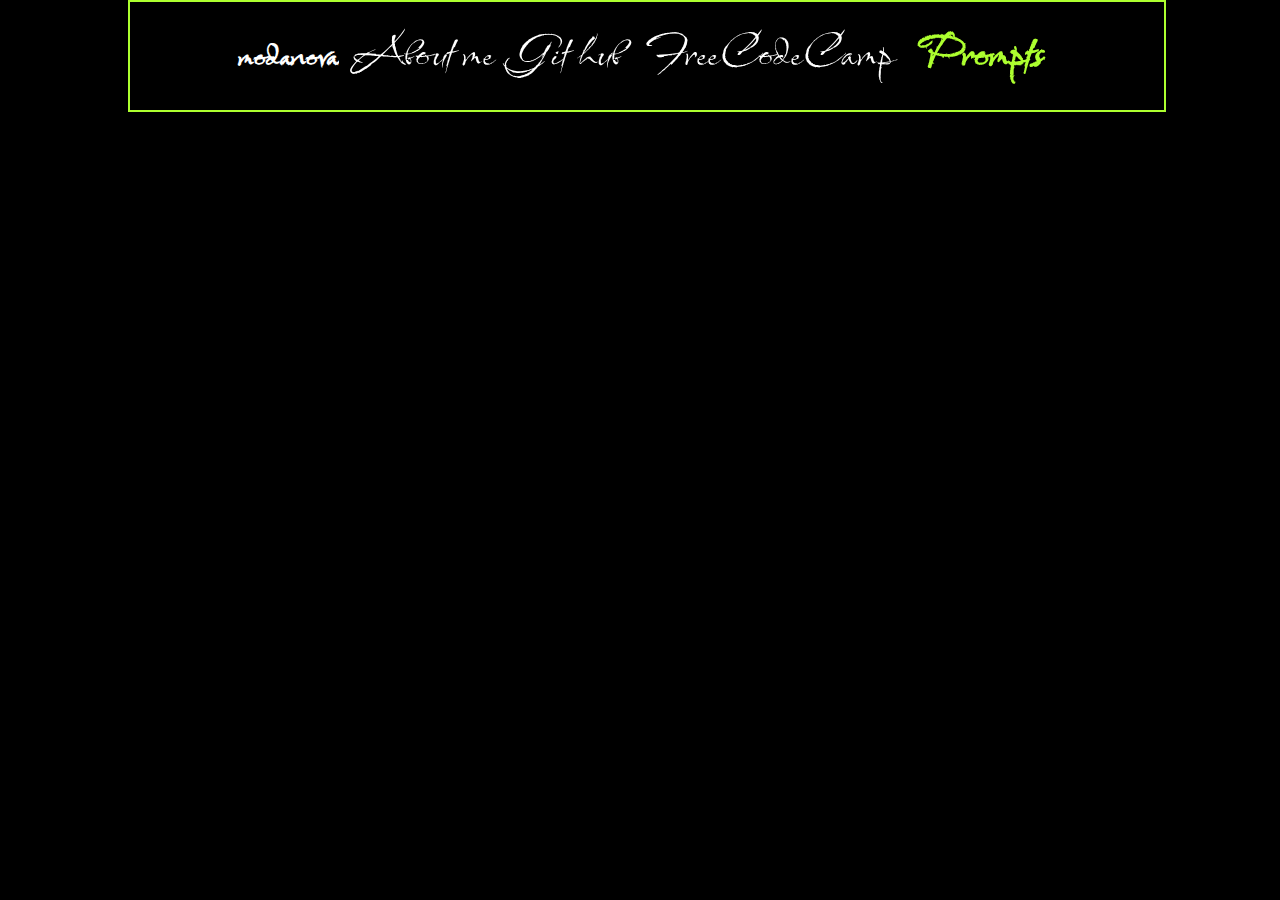
==== index.html @ efb99473 "styling nav-bar" ====
<!DOCTYPE html>
<html>
  <head>
    <meta charset="UTF-8">
    <title>My application page</title>
    <script src="script.js"></script>
    <link rel="stylesheet" type="text/css" href="styles.css">
    <link rel="preconnect" href="https://fonts.googleapis.com">
    <link rel="preconnect" href="https://fonts.gstatic.com" crossorigin>
    <link href="https://fonts.googleapis.com/css2?family=Babylonica&family=IBM+Plex+Serif:wght@100&display=swap" rel="stylesheet">
  </head> 
  <header>
    <div id="nav-bar">
      <h1>modanova</h1>
      <div><a class='nav-link' onclick="document.getElementById('about-me').style.display='block'">About me</a></div>
        <div><a class='nav-link' href="https://github.com/modanova">Git hub</a></div>
        <div><a class='nav-link' href="https://www.freecodecamp.org/fccc4a08b08-2a71-473b-a264-a4fee7370f13">FreeCodeCamp</a></div>
      <div class="dropdown">
        <button class='nav-link' class="dropbtn">Prompts</button>
        <div class="dropdown-content">
          <a href="https://modanova.github.io/tribute-page/">Tribute page</a>
          <a href="replit.html">Functions</a>
          <a href="https://modanova.github.io/first/">Array Methods</a>
          <a href="#">Flexbox</a>
          <a href="#">Objects</a>
          <a href="#string" onclick="document.getElementById('project1').style.display='block'">DOM: Username</a>
          <a href="#project2" onclick="document.getElementById('project2').style.display='block'">Feature: Bulls&Cows game</a>
        </div>
      </div>
      </div>
    </div>
  </header>
  <body>
    <section id="about-me">
    <h4 class="title">A little bit about me...</h4>
    <div class="description">
      <p>Working as a teacher for a few years has been a dream come true. But I would love to explore another passion of mine: <strong>DESIGN</strong>!</p>
      <p>In the past, I taught myself to use Photoshop and Gimp for image manipulation. I have studied some front-end and love to make things in general.  
        Problem solving is a great passion and I view webdesign as a combination of a few passions of mine.</p>
    </div>
  </section>
    <div id="projects">
      <div id="project1">
        <div id="enter-username-title"><p>Hello, <name id="user">User</name>!</p></div>
        <div id="enter-username">
          <div class="usinput-container">
            <ul>Please enter your username containing at least</ul><br>
            <div class="rules">
              <li>one lowercase letter</li>
              <li>one uppercase letter</li>
              <li>two numbers</li>
            </div>
            <form>
            <label for='string'>Username</label>
            <input id='string' name='string' onkeyup="getInput()"></input>
            <button class='gameButton' for='string' type='button' onclick="checkUsername()" >Submit</button>
          </form>
          </div>
          <div class="password-indicator">
            <div id="bar1" onclick="colorScheme()"></div>
            <div id="bar2" onclick="colorScheme()"> </div>
            <div id="bar3" onclick="colorScheme()"> </div>
          </div>
        </div>
        <button class='gameButton' for='reset' type='button' id="reset-username" onclick="resetUsername()">Reset Username</button>
      </div>
      <section id="project2">
        <div id="cb-game">
          <div>
            <h2>Bulls and Cows</h2>
            <button class='gameButton' type='button' id="playGame" onclick="generateNumber()">Start Game</button>
          </div>
          <div id="number-input">
            <input id="digit1" name='digit' type="number" min="0" max="9" oninput="nextInput(this)">
            <input id="digit2" name='digit' type="number" min="0" max="9" onkeyup="nextInput(this)">
            <input id="digit3" name='digit' type="number" min="0" max="9" onkeyup="nextInput(this)">
            <input id="digit4" name='digit' type="number" min="0" max="9" onkeyup="nextInput(this)">
            <button class='gameButton' for='digit' type='button' onclick="startGame()">Go</button>
          </div>
          <div id="attempts">
            <div class="turn" id="turn1">
              <div class="box"><p>1</p><p>/10:</p></div>
              <div class="box"><p id="your-nr1">0000</p></div>
              <div class="box1"><p><img src="pic/cow.png" alt="cow"  width="30" height="30" class="cows">:</p><p id="cow1">0</p></div>
              <div class="box1"><p><img src="pic/bull.png" alt="bull"  width="30" height="30" class="bulls">:</p><p id="bull1">0</p></div>
            </div>
            <div class="turn" id="turn2">
              <div class="box"><p>2</p><p>/10:</p></div>
              <div class="box"><p id="your-nr2" >0000</p></div>
              <div class="box1"><p><img src="pic/cow.png" alt="cow"  width="30" height="30" class="cows">:</p><p id="cow2">0</p></div>
              <div class="box1"><p><img src="pic/bull.png" alt="bull"  width="30" height="30" class="bulls">:</p><p id="bull2">0</p></div>
            </div>
            <div class="turn" id="turn3">
              <div class="box"><p>3</p><p>/10:</p></div>
              <div class="box"><p id="your-nr3">0000</p></div>
              <div class="box1"><p><img src="pic/cow.png" alt="cow"  width="30" height="30" class="cows">:</p><p id="cow3">0</p></div>
              <div class="box1"><p><img src="pic/bull.png" alt="bull"  width="30" height="30" class="bulls">:</p><p id="bull3">0</p></div>
            </div>
            <div class="turn" id="turn4">
              <div class="box"><p>4</p><p>/10:</p></div>
              <div class="box"><p id="your-nr4">0000</p></div>
              <div class="box1"><p><img src="pic/cow.png" alt="cow"  width="30" height="30" class="cows">:</p><p id="cow4">0</p></div>
              <div class="box1"><p><img src="pic/bull.png" alt="bull"  width="30" height="30" class="bulls">:</p><p id="bull4">0</p></div>
            </div>
            <div class="turn" id="turn5">
              <div class="box"><p>5</p><p>/10:</p></div>
              <div class="box"><p id="your-nr5">0000</p></div>
              <div class="box1"><p><img src="pic/cow.png" alt="cow"  width="30" height="30" class="cows">:</p><p id="cow5">0</p></div>
              <div class="box1"><p><img src="pic/bull.png" alt="bull"  width="30" height="30" class="bulls">:</p><p id="bull5">0</p></div>
            </div>
            <div class="turn" id="turn6">
              <div class="box"><p>6</p><p>/10:</p></div>
              <div class="box"><p id="your-nr6">0000</p></div>
              <div class="box1"><p><img src="pic/cow.png" alt="cow"  width="30" height="30" class="cows">:</p><p id="cow6">0</p></div>
              <div class="box1"><p><img src="pic/bull.png" alt="bull"  width="30" height="30" class="bulls">:</p><p id="bull6">0</p></div>
            </div>
            <div class="turn" id="turn7">
              <div class="box"><p>7</p><p>/10:</p></div>
              <div class="box"><p id="your-nr7">0000</p></div>
              <div class="box1"><p><img src="pic/cow.png" alt="cow"  width="30" height="30" class="cows">:</p><p id="cow7">0</p></div>
              <div class="box1"><p><img src="pic/bull.png" alt="bull"  width="30" height="30" class="bulls">:</p><p id="bull7">0</p></div>
            </div>
            <div class="turn" id="turn8">
              <div class="box"><p>8</p><p>/10:</p></div>
              <div class="box"><p id="your-nr8">0000</p></div>
              <div class="box1"><p><img src="pic/cow.png" alt="cow"  width="30" height="30" class="cows">:</p><p id="cow8">0</p></div>
              <div class="box1"><p><img src="pic/bull.png" alt="bull"  width="30" height="30" class="bulls">:</p><p id="bull8">0</p></div>
            </div>
            <div class="turn" id="turn9">
              <div class="box"><p>9</p><p>/10:</p></div>
              <div class="box"><p id="your-nr9">0000</p></div>
              <div class="box1"><p><img src="pic/cow.png" alt="cow"  width="30" height="30" class="cows">:</p><p id="cow9">0</p></div>
              <div class="box1"><p><img src="pic/bull.png" alt="bull"  width="30" height="30" class="bulls">:</p><p id="bull9">0</p></div>
            </div>
            <div class="turn" id="turn10">
              <div class="box"><p>10</p><p>/10:</p></div>
              <div class="box"><p id="your-nr10">0000</p></div>
              <div class="box1"><p><img src="pic/cow.png" alt="cow"  width="30" height="30" class="cows">:</p><p id="cow10">0</p></div>
              <div class="box1"><p><img src="pic/bull.png" alt="bull"  width="30" height="30" class="bulls">:</p><p id="bull10">0</p></div>
            </div>
          </div>
            <dialog id="gameResult" open>
              <p id="yourGame">Hey,&nbsp;</p>
              <p id="yourName">User</p>
              <p>! The number was:</p>
              <p id="hiddenNr" class="heartbeat" >0000</p>
            </dialog>
        </div>
      </section>
    </div> 
  </body>
  <footer>
  </footer>
</html>

<!-- 
<div >
</div> 
-->
---- styles.css ----
body {
  background-color: black;
  color: white;
  width: 80%;
  padding: 5px;
  margin: 0 10%;
  justify-items: center;
  border: 2px solid greenyellow;
}
header, body > * {
  background-color: black;
  font-size: 20px;
}
#nav-bar {
  display: flex;
  flex-wrap: wrap;
  justify-content: end;
  align-items: baseline;
  margin: -5px 0;
}
.nav-link {
  padding: 10px;
  text-align: center;
  font-family: 'Babylonica', cursive;
  font-size: 52px;
  padding: 12px;
  text-decoration: none;
  background-color: black;
  color: white;
  border: none;
}
#nav-bar a:hover, button.nav-link {
  color: greenyellow;
  font-weight: bold;
}
header {
  border-bottom: 1px solid black;
  background-repeat: no-repeat;
  background-size: 100%;
}

.dropbtn {
  font-family: 'Babylonica', cursive;
  font-size: 32px;
  padding: 16px;
  border: none;
  border-radius: 5%;
}

.dropdown {
  position: relative;
  display: inline-block;
}

.dropdown-content {
  display: none;
  position: absolute;
  color: #f1f1f1;
  min-width: 50px;
  box-shadow: 0px 8px 16px 0px greenyellow;
  z-index: 1;
}

.dropdown-content a {
  font-family: 'Lucida Sans', 'Lucida Sans Regular', 'Lucida Grande', 'Lucida Sans Unicode', Geneva, Verdana, sans-serif;
  color: white;
  background-color: black;
  padding: 12px;
  font-size: 18px;
  text-decoration: none;
  display: block;
}

.dropdown-content a:hover {
  background-color: greenyellow;
}

.dropdown:hover .dropdown-content {
  display: block;
}

.dropdown:hover .dropbtn {
  background-color: greenyellow;
}
h1 {
  flex: 2;
  font-family: 'Babylonica', cursive;
}
#about-me {
  display: none;
}
.description {
  border-bottom: 1px solid black;
  
}
#projects > h1 {
  font-size: 3em;
  margin: -10px 0;
}
.gameButton {
  height: auto;
  width: 120px;
  font-size: 20px;
  border-radius: 15px;
  box-shadow: 2px 2px grey;
}
#project1 {
  display: none;
  width: 80%;
  margin: 0 10%;
  align-items: center;
  border: 5px solid rgb(0, 255, 98);
  padding: 10px 0;
}
#enter-username-title {
  width: 100%;
  text-align: center;
}
#enter-username {
  width: 100%;
}
#enter-username > * {
  font-size: 20px;
}
.usinput-container {
  display: flex;
  flex-wrap: wrap;
  justify-content: center;
  font-size: 20px;
}
.usinput-container > * {
  margin: 5px;
}
.rules {
  width: 100%;
  display: flex;
  justify-content: space-around;
  font-size: 18px;
  flex-wrap: wrap;
}
.password-indicator {
  height: 25px;
  width: 100%;
  border-radius: 4px;
  display: flex;
  justify-content: center;
  align-items: center; 
}
.password-indicator > div {
  border: 1px solid rgb(209, 209, 209);
  margin: 2px;
  height: 20px;
  width: 30%;
  display: flex;
  align-items: center;
}
#reset-username{
  display: none;
  justify-self: center;
}
#project2 {
  display: none;
  width: 80%;
  margin: 20px 10%;
  border: 5px solid rgb(255, 0, 106);
}
#digit1, #digit2, #digit3, #digit4 {
  height: 68px;
  width: 50px;
  font-size: 39px;
  text-align: center;
}
#number-input {
  display: none;
}
#cb-game > * {
  font-size: 26px;
}
.turn {
  display: flex;
  justify-content: space-around;
  align-items: center;
  height: 50px;
  display: none;
}
#attempts {
  padding: 10px 0;
}
.box {
  display: inline-flex;
}
.box1 {
  width: 10%;
  display: flex;
}
#gameResult {
  display: none;
  justify-content: center;
  flex-wrap: wrap;
}
#hiddenNr {
  text-align: center;
  font-family: 'IBM Plex Serif', serif;
  font-weight: 900;
  color:rgb(255, 0, 106);
  font-size: 56px;
  margin: -10px;
  background-color: rgba(255, 230, 0, 0.185);
  border-radius: 15px;
}

.heartbeat {
  width: 100%;
	animation: heartbeat 1.5s ease-in-out 3 both;
	animation: heartbeat 1.5s ease-in-out 3 both;
}

/* ----------------------------------------------
 * Generated by Animista on 2022-4-13 22:31:27
 * Licensed under FreeBSD License.
 * See http://animista.net/license for more info. 
 * w: http://animista.net, t: @cssanimista
 * ---------------------------------------------- */

/**
 * ----------------------------------------
 * animation heartbeat
 * ----------------------------------------
 */
 @-webkit-keyframes heartbeat {
  from {
    -webkit-transform: scale(1);
            transform: scale(1);
    -webkit-transform-origin: center center;
            transform-origin: center center;
    -webkit-animation-timing-function: ease-out;
            animation-timing-function: ease-out;
  }
  10% {
    -webkit-transform: scale(0.91);
            transform: scale(0.91);
    -webkit-animation-timing-function: ease-in;
            animation-timing-function: ease-in;
  }
  17% {
    -webkit-transform: scale(0.98);
            transform: scale(0.98);
    -webkit-animation-timing-function: ease-out;
            animation-timing-function: ease-out;
  }
  33% {
    -webkit-transform: scale(0.87);
            transform: scale(0.87);
    -webkit-animation-timing-function: ease-in;
            animation-timing-function: ease-in;
  }
  45% {
    -webkit-transform: scale(1);
            transform: scale(1);
    -webkit-animation-timing-function: ease-out;
            animation-timing-function: ease-out;
  }
}
@keyframes heartbeat {
  from {
    -webkit-transform: scale(1);
            transform: scale(1);
    -webkit-transform-origin: center center;
            transform-origin: center center;
    -webkit-animation-timing-function: ease-out;
            animation-timing-function: ease-out;
  }
  10% {
    -webkit-transform: scale(0.91);
            transform: scale(0.91);
    -webkit-animation-timing-function: ease-in;
            animation-timing-function: ease-in;
  }
  17% {
    -webkit-transform: scale(0.98);
            transform: scale(0.98);
    -webkit-animation-timing-function: ease-out;
            animation-timing-function: ease-out;
  }
  33% {
    -webkit-transform: scale(0.87);
            transform: scale(0.87);
    -webkit-animation-timing-function: ease-in;
            animation-timing-function: ease-in;
  }
  45% {
    -webkit-transform: scale(1);
            transform: scale(1);
    -webkit-animation-timing-function: ease-out;
            animation-timing-function: ease-out;
  }
}

/* Replit page */
#prompt-functions {
  padding: 5px;
  display: grid;
  grid-template-columns: repeat(2, 1fr);
  gap: 10px;
  background-color: #2196F3;
}

#prompt-functions > code {
  background-color: greenyellow;
  display: block;
  text-align: center;
  width: auto;
  height:  auto; 
  padding: 25px 5px;
  border: 2px solid black;
  border-radius: 10px;
}

code > a {
  display: block;
  width: 100%;
  text-align: center;
}
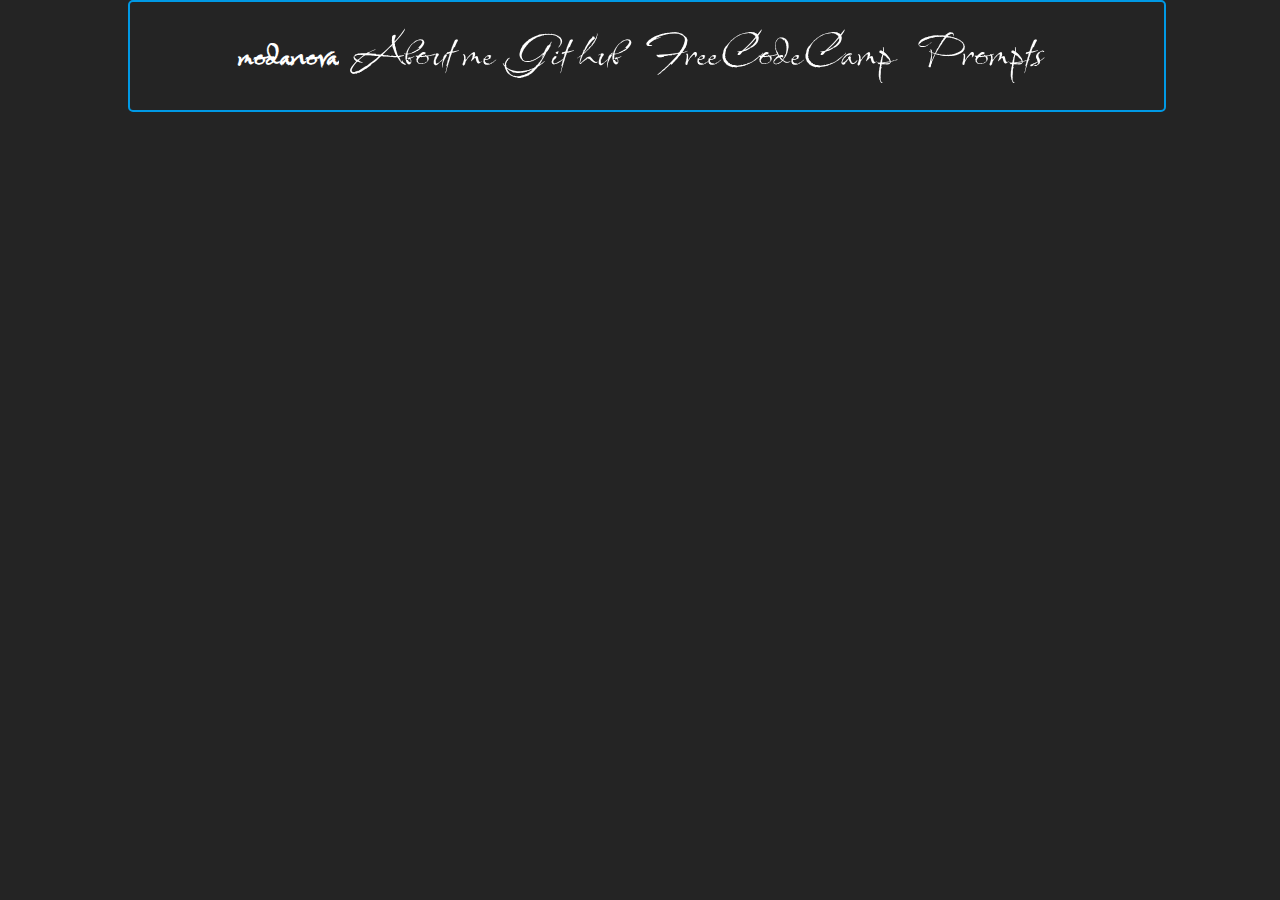
==== commit b78f4053: "nav-bar styles" ====
--- a/index.html
+++ b/index.html
@@ -7,7 +7,7 @@
     <link rel="stylesheet" type="text/css" href="styles.css">
     <link rel="preconnect" href="https://fonts.googleapis.com">
     <link rel="preconnect" href="https://fonts.gstatic.com" crossorigin>
-    <link href="https://fonts.googleapis.com/css2?family=Babylonica&family=IBM+Plex+Serif:wght@100&display=swap" rel="stylesheet">
+    <link href="https://fonts.googleapis.com/css2?family=Babylonica&family=IBM+Plex+Serif:wght@100&family=Square+Peg&display=swap" rel="stylesheet">
   </head> 
   <header>
     <div id="nav-bar">
@@ -17,7 +17,7 @@
         <div><a class='nav-link' href="https://www.freecodecamp.org/fccc4a08b08-2a71-473b-a264-a4fee7370f13">FreeCodeCamp</a></div>
       <div class="dropdown">
         <button class='nav-link' class="dropbtn">Prompts</button>
-        <div class="dropdown-content">
+        <div  id='dropdown-links' class="dropdown-content">
           <a href="https://modanova.github.io/tribute-page/">Tribute page</a>
           <a href="replit.html">Functions</a>
           <a href="https://modanova.github.io/first/">Array Methods</a>
--- a/styles.css
+++ b/styles.css
@@ -1,14 +1,15 @@
 body {
-  background-color: black;
+  background-color: #242424;
   color: white;
   width: 80%;
   padding: 5px;
   margin: 0 10%;
   justify-items: center;
-  border: 2px solid greenyellow;
+  border: 2px solid #0099E5;
+  border-radius: 5px;
 }
 header, body > * {
-  background-color: black;
+  background-color: #242424;
   font-size: 20px;
 }
 #nav-bar {
@@ -18,6 +19,17 @@
   align-items: baseline;
   margin: -5px 0;
 }
+a.nav-link:hover {
+  background-color: #3f3f3f;
+  box-shadow: 0px 2px #0099e5;;
+}
+@media (max-width: 1025px) {
+  #nav-bar a, .dropdown button {
+    font-family: 'Square Peg', cursive;
+    display: block;
+    font-size: 32px;
+  }
+}
 .nav-link {
   padding: 10px;
   text-align: center;
@@ -25,16 +37,17 @@
   font-size: 52px;
   padding: 12px;
   text-decoration: none;
-  background-color: black;
+  background-color: #242424;
   color: white;
   border: none;
 }
-#nav-bar a:hover, button.nav-link {
-  color: greenyellow;
+#nav-bar a:hover, button.nav-link:hover {
+  color: #0099E5;
+  background-color: #3f3f3f;
   font-weight: bold;
 }
 header {
-  border-bottom: 1px solid black;
+  border-bottom: 1px solid #242424;
   background-repeat: no-repeat;
   background-size: 100%;
 }
@@ -44,7 +57,6 @@
   font-size: 32px;
   padding: 16px;
   border: none;
-  border-radius: 5%;
 }
 
 .dropdown {
@@ -56,15 +68,15 @@
   display: none;
   position: absolute;
   color: #f1f1f1;
-  min-width: 50px;
-  box-shadow: 0px 8px 16px 0px greenyellow;
+  min-width: 170px;
+  text-align: center;
+  box-shadow: 0px 8px 16px 0px #0099E5;
   z-index: 1;
 }
-
-.dropdown-content a {
+#dropdown-links a {
   font-family: 'Lucida Sans', 'Lucida Sans Regular', 'Lucida Grande', 'Lucida Sans Unicode', Geneva, Verdana, sans-serif;
   color: white;
-  background-color: black;
+  background-color: #242424;
   padding: 12px;
   font-size: 18px;
   text-decoration: none;
@@ -72,7 +84,7 @@
 }
 
 .dropdown-content a:hover {
-  background-color: greenyellow;
+  background-color: #0099E5;
 }
 
 .dropdown:hover .dropdown-content {
@@ -80,7 +92,7 @@
 }
 
 .dropdown:hover .dropbtn {
-  background-color: greenyellow;
+  background-color: #0099E5;
 }
 h1 {
   flex: 2;
@@ -89,19 +101,18 @@
 #about-me {
   display: none;
 }
-.description {
-  border-bottom: 1px solid black;
-  
-}
 #projects > h1 {
   font-size: 3em;
   margin: -10px 0;
 }
+#playGame {
+  width: 50%;
+  margin: 0 25%;
+}
 .gameButton {
-  height: auto;
+  height: 50px;
   width: 120px;
   font-size: 20px;
-  border-radius: 15px;
   box-shadow: 2px 2px grey;
 }
 #project1 {
@@ -109,7 +120,8 @@
   width: 80%;
   margin: 0 10%;
   align-items: center;
-  border: 5px solid rgb(0, 255, 98);
+  border: 5px solid #0099E5;
+  border-radius: 5px;
   padding: 10px 0;
 }
 #enter-username-title {
@@ -147,7 +159,8 @@
   align-items: center; 
 }
 .password-indicator > div {
-  border: 1px solid rgb(209, 209, 209);
+  border: 1px solid #0099E5;
+  border-radius: 2px;
   margin: 2px;
   height: 20px;
   width: 30%;
@@ -160,37 +173,63 @@
 }
 #project2 {
   display: none;
+  justify-content: center;
   width: 80%;
   margin: 20px 10%;
-  border: 5px solid rgb(255, 0, 106);
+  border: 5px solid #0099E5;
+  border-radius: 5px;
 }
 #digit1, #digit2, #digit3, #digit4 {
-  height: 68px;
+  height: 64px;
   width: 50px;
   font-size: 39px;
   text-align: center;
 }
 #number-input {
   display: none;
+  justify-content: center;
+  align-items: center
+}
+#number-input input {
+  margin: 10px 2px;
+  background-color: #0099E5;
+  color: #242424;
+  border-radius: 10px;
+}
+.turn {
+  background-color: #0099E5;
+  color: #242424;
+  height: 30px;
+  border-radius: 20px;
+  border: 0.5px solid gray;
 }
 #cb-game > * {
   font-size: 26px;
 }
+#cb-game h2 {
+  width: 100%;
+  text-align: center;
+}
 .turn {
   display: flex;
-  justify-content: space-around;
+  justify-content: center;
   align-items: center;
   height: 50px;
+  width: 60%;
+  margin: 0 20%;
   display: none;
 }
 #attempts {
   padding: 10px 0;
 }
+.box, .box1 {
+  margin: 0 10px;
+}
 .box {
   display: inline-flex;
 }
 .box1 {
-  width: 10%;
+  width: 20%;
   display: flex;
 }
 #gameResult {
@@ -202,10 +241,9 @@
   text-align: center;
   font-family: 'IBM Plex Serif', serif;
   font-weight: 900;
-  color:rgb(255, 0, 106);
+  color:#0099E5;
   font-size: 56px;
   margin: -10px;
-  background-color: rgba(255, 230, 0, 0.185);
   border-radius: 15px;
 }
 
@@ -306,13 +344,13 @@
 }
 
 #prompt-functions > code {
-  background-color: greenyellow;
+  background-color: #0099E5;
   display: block;
   text-align: center;
   width: auto;
   height:  auto; 
   padding: 25px 5px;
-  border: 2px solid black;
+  border: 2px solid #242424;
   border-radius: 10px;
 }
 
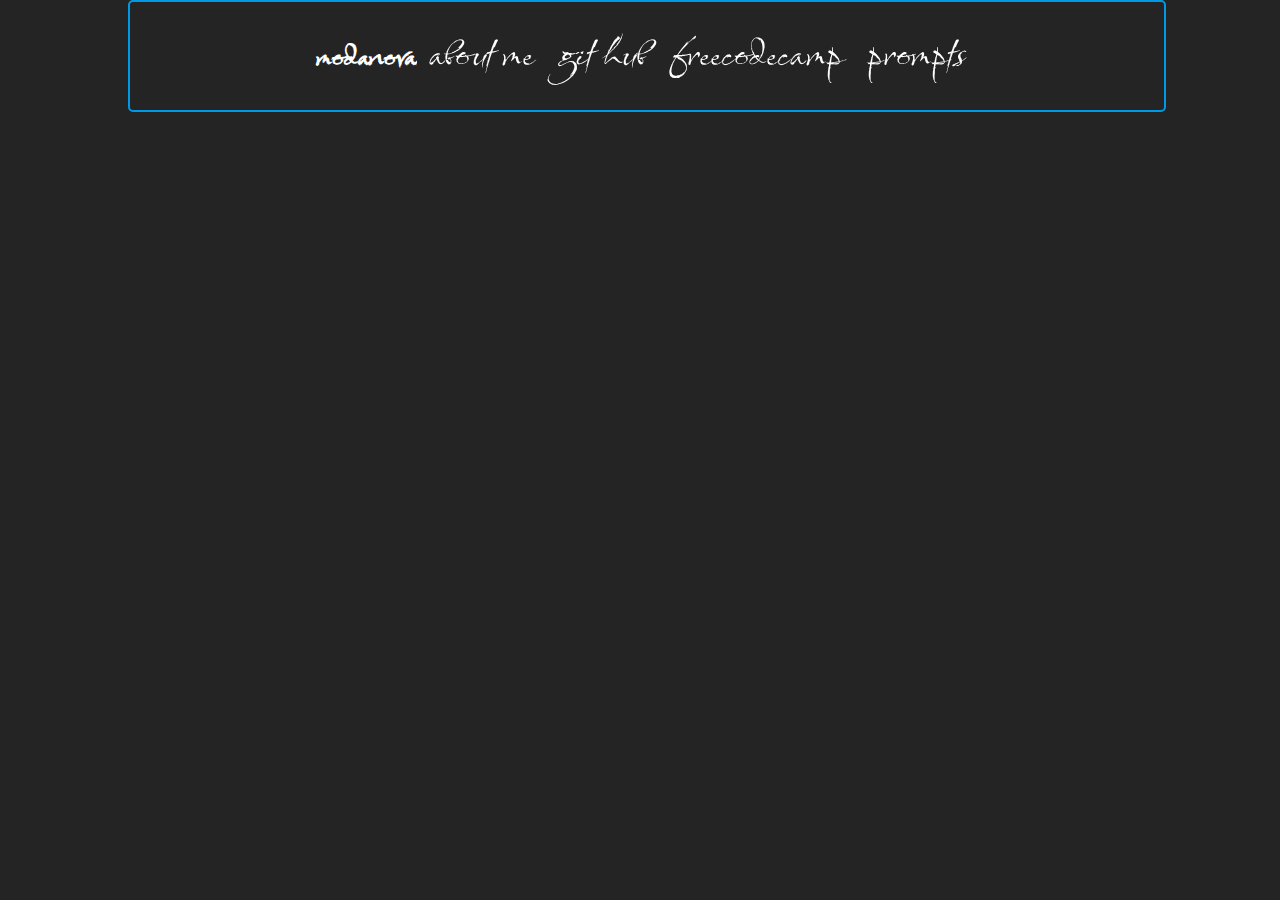
==== commit bccb7fb3: "show and hide elements on click" ====
--- a/index.html
+++ b/index.html
@@ -12,19 +12,18 @@
   <header>
     <div id="nav-bar">
       <h1>modanova</h1>
-      <div><a class='nav-link' onclick="document.getElementById('about-me').style.display='block'">About me</a></div>
-        <div><a class='nav-link' href="https://github.com/modanova">Git hub</a></div>
-        <div><a class='nav-link' href="https://www.freecodecamp.org/fccc4a08b08-2a71-473b-a264-a4fee7370f13">FreeCodeCamp</a></div>
+      <div><a class='nav-link' onclick="showMe('about-me')">about me</a></div>
+        <div><a class='nav-link' class="external" href="https://github.com/modanova">git hub</a></div>
+        <div><a class='nav-link' class="external" href="https://www.freecodecamp.org/fccc4a08b08-2a71-473b-a264-a4fee7370f13">freecodecamp</a></div>
       <div class="dropdown">
-        <button class='nav-link' class="dropbtn">Prompts</button>
+        <button class='nav-link' class="dropbtn">prompts</button>
         <div  id='dropdown-links' class="dropdown-content">
-          <a href="https://modanova.github.io/tribute-page/">Tribute page</a>
-          <a href="replit.html">Functions</a>
-          <a href="https://modanova.github.io/first/">Array Methods</a>
-          <a href="#">Flexbox</a>
-          <a href="#">Objects</a>
-          <a href="#string" onclick="document.getElementById('project1').style.display='block'">DOM: Username</a>
-          <a href="#project2" onclick="document.getElementById('project2').style.display='block'">Feature: Bulls&Cows game</a>
+          <a href="https://modanova.github.io/tribute-page/">tribute page</a>
+          <a href="functions.html">functions & flexbox</a>
+          <a class="external" href="https://modanova.github.io/first/">array methods</a>
+          <a href="objects.html">objects</a>
+          <a href="#string" onclick="showMe('project1')">dom: username</a>
+          <a href="#project2" onclick="showMe('project2')">feature: bulls&cows game</a>
         </div>
       </div>
       </div>
@@ -34,9 +33,13 @@
     <section id="about-me">
     <h4 class="title">A little bit about me...</h4>
     <div class="description">
-      <p>Working as a teacher for a few years has been a dream come true. But I would love to explore another passion of mine: <strong>DESIGN</strong>!</p>
-      <p>In the past, I taught myself to use Photoshop and Gimp for image manipulation. I have studied some front-end and love to make things in general.  
-        Problem solving is a great passion and I view webdesign as a combination of a few passions of mine.</p>
+      <p>	I am a highly motivated, reflective and hard-working individual, with growth mindset, always looking for professional development and inspired to strive for perfection. I have broad skills and experience in teaching but I am currently looking for an opportunity for a change of direction.</p>
+      <p>Front-end and programming have always been on my mind. A few years ago, I did try an online course exploring HTML/CSS but have not been able to fully immerse to make the transition successfully.</p>
+      <p>Ever since school, I have been strong in Mathematics and Computing but these interests were somehow left unexplored when I chose to study German linguistics.</p>
+      <p>Another of my childhood passions was drawing, which later on grew into an interest in web design and graphic image manipulation that I explored in my leisure time. I taught myself to use Photoshop and Gimp for image manipulation, e.g. creating cards for occasions or just for fun.</p>
+      <p>Puzzles, riddles and problem solving are my idea for fun. </p>
+      <br>
+      <p>In my view, web-design requires a combination of skills that perfectly corresponds with my skills and interests. Although this passion of mine have always been escaping my focus, I am determined that it is finally time to dive into it. </p>
     </div>
   </section>
     <div id="projects">
@@ -68,6 +71,7 @@
         <div id="cb-game">
           <div>
             <h2>Bulls and Cows</h2>
+            <p>This is a classic game of bulls and cows. Enter a four-digit number and then look at the clues. Cow means that a number is correct but on the wrong place. Bull means a number is correct and on the right place.</p>
             <button class='gameButton' type='button' id="playGame" onclick="generateNumber()">Start Game</button>
           </div>
           <div id="number-input">
@@ -81,62 +85,62 @@
             <div class="turn" id="turn1">
               <div class="box"><p>1</p><p>/10:</p></div>
               <div class="box"><p id="your-nr1">0000</p></div>
-              <div class="box1"><p><img src="pic/cow.png" alt="cow"  width="30" height="30" class="cows">:</p><p id="cow1">0</p></div>
-              <div class="box1"><p><img src="pic/bull.png" alt="bull"  width="30" height="30" class="bulls">:</p><p id="bull1">0</p></div>
+              <div class="box1"><p><img src="pic/cow1.png" alt="cow"  width="30" height="30" class="cows">:</p><p id="cow1">0</p></div>
+              <div class="box1"><p><img src="pic/bull1.png" alt="bull"  width="30" height="30" class="bulls">:</p><p id="bull1">0</p></div>
             </div>
             <div class="turn" id="turn2">
               <div class="box"><p>2</p><p>/10:</p></div>
               <div class="box"><p id="your-nr2" >0000</p></div>
-              <div class="box1"><p><img src="pic/cow.png" alt="cow"  width="30" height="30" class="cows">:</p><p id="cow2">0</p></div>
-              <div class="box1"><p><img src="pic/bull.png" alt="bull"  width="30" height="30" class="bulls">:</p><p id="bull2">0</p></div>
+              <div class="box1"><p><img src="pic/cow1.png" alt="cow"  width="30" height="30" class="cows">:</p><p id="cow2">0</p></div>
+              <div class="box1"><p><img src="pic/bull1.png" alt="bull"  width="30" height="30" class="bulls">:</p><p id="bull2">0</p></div>
             </div>
             <div class="turn" id="turn3">
               <div class="box"><p>3</p><p>/10:</p></div>
               <div class="box"><p id="your-nr3">0000</p></div>
-              <div class="box1"><p><img src="pic/cow.png" alt="cow"  width="30" height="30" class="cows">:</p><p id="cow3">0</p></div>
-              <div class="box1"><p><img src="pic/bull.png" alt="bull"  width="30" height="30" class="bulls">:</p><p id="bull3">0</p></div>
+              <div class="box1"><p><img src="pic/cow1.png" alt="cow"  width="30" height="30" class="cows">:</p><p id="cow3">0</p></div>
+              <div class="box1"><p><img src="pic/bull1.png" alt="bull"  width="30" height="30" class="bulls">:</p><p id="bull3">0</p></div>
             </div>
             <div class="turn" id="turn4">
               <div class="box"><p>4</p><p>/10:</p></div>
               <div class="box"><p id="your-nr4">0000</p></div>
-              <div class="box1"><p><img src="pic/cow.png" alt="cow"  width="30" height="30" class="cows">:</p><p id="cow4">0</p></div>
-              <div class="box1"><p><img src="pic/bull.png" alt="bull"  width="30" height="30" class="bulls">:</p><p id="bull4">0</p></div>
+              <div class="box1"><p><img src="pic/cow1.png" alt="cow"  width="30" height="30" class="cows">:</p><p id="cow4">0</p></div>
+              <div class="box1"><p><img src="pic/bull1.png" alt="bull"  width="30" height="30" class="bulls">:</p><p id="bull4">0</p></div>
             </div>
             <div class="turn" id="turn5">
               <div class="box"><p>5</p><p>/10:</p></div>
               <div class="box"><p id="your-nr5">0000</p></div>
-              <div class="box1"><p><img src="pic/cow.png" alt="cow"  width="30" height="30" class="cows">:</p><p id="cow5">0</p></div>
-              <div class="box1"><p><img src="pic/bull.png" alt="bull"  width="30" height="30" class="bulls">:</p><p id="bull5">0</p></div>
+              <div class="box1"><p><img src="pic/cow1.png" alt="cow"  width="30" height="30" class="cows">:</p><p id="cow5">0</p></div>
+              <div class="box1"><p><img src="pic/bull1.png" alt="bull"  width="30" height="30" class="bulls">:</p><p id="bull5">0</p></div>
             </div>
             <div class="turn" id="turn6">
               <div class="box"><p>6</p><p>/10:</p></div>
               <div class="box"><p id="your-nr6">0000</p></div>
-              <div class="box1"><p><img src="pic/cow.png" alt="cow"  width="30" height="30" class="cows">:</p><p id="cow6">0</p></div>
-              <div class="box1"><p><img src="pic/bull.png" alt="bull"  width="30" height="30" class="bulls">:</p><p id="bull6">0</p></div>
+              <div class="box1"><p><img src="pic/cow1.png" alt="cow"  width="30" height="30" class="cows">:</p><p id="cow6">0</p></div>
+              <div class="box1"><p><img src="pic/bull1.png" alt="bull"  width="30" height="30" class="bulls">:</p><p id="bull6">0</p></div>
             </div>
             <div class="turn" id="turn7">
               <div class="box"><p>7</p><p>/10:</p></div>
               <div class="box"><p id="your-nr7">0000</p></div>
-              <div class="box1"><p><img src="pic/cow.png" alt="cow"  width="30" height="30" class="cows">:</p><p id="cow7">0</p></div>
-              <div class="box1"><p><img src="pic/bull.png" alt="bull"  width="30" height="30" class="bulls">:</p><p id="bull7">0</p></div>
+              <div class="box1"><p><img src="pic/cow1.png" alt="cow"  width="30" height="30" class="cows">:</p><p id="cow7">0</p></div>
+              <div class="box1"><p><img src="pic/bull1.png" alt="bull"  width="30" height="30" class="bulls">:</p><p id="bull7">0</p></div>
             </div>
             <div class="turn" id="turn8">
               <div class="box"><p>8</p><p>/10:</p></div>
               <div class="box"><p id="your-nr8">0000</p></div>
-              <div class="box1"><p><img src="pic/cow.png" alt="cow"  width="30" height="30" class="cows">:</p><p id="cow8">0</p></div>
-              <div class="box1"><p><img src="pic/bull.png" alt="bull"  width="30" height="30" class="bulls">:</p><p id="bull8">0</p></div>
+              <div class="box1"><p><img src="pic/cow1.png" alt="cow"  width="30" height="30" class="cows">:</p><p id="cow8">0</p></div>
+              <div class="box1"><p><img src="pic/bull1.png" alt="bull"  width="30" height="30" class="bulls">:</p><p id="bull8">0</p></div>
             </div>
             <div class="turn" id="turn9">
               <div class="box"><p>9</p><p>/10:</p></div>
               <div class="box"><p id="your-nr9">0000</p></div>
-              <div class="box1"><p><img src="pic/cow.png" alt="cow"  width="30" height="30" class="cows">:</p><p id="cow9">0</p></div>
-              <div class="box1"><p><img src="pic/bull.png" alt="bull"  width="30" height="30" class="bulls">:</p><p id="bull9">0</p></div>
+              <div class="box1"><p><img src="pic/cow1.png" alt="cow"  width="30" height="30" class="cows">:</p><p id="cow9">0</p></div>
+              <div class="box1"><p><img src="pic/bull1.png" alt="bull"  width="30" height="30" class="bulls">:</p><p id="bull9">0</p></div>
             </div>
             <div class="turn" id="turn10">
               <div class="box"><p>10</p><p>/10:</p></div>
               <div class="box"><p id="your-nr10">0000</p></div>
-              <div class="box1"><p><img src="pic/cow.png" alt="cow"  width="30" height="30" class="cows">:</p><p id="cow10">0</p></div>
-              <div class="box1"><p><img src="pic/bull.png" alt="bull"  width="30" height="30" class="bulls">:</p><p id="bull10">0</p></div>
+              <div class="box1"><p><img src="pic/cow1.png" alt="cow"  width="30" height="30" class="cows">:</p><p id="cow10">0</p></div>
+              <div class="box1"><p><img src="pic/bull1.png" alt="bull"  width="30" height="30" class="bulls">:</p><p id="bull10">0</p></div>
             </div>
           </div>
             <dialog id="gameResult" open>
--- a/styles.css
+++ b/styles.css
@@ -21,7 +21,7 @@
 }
 a.nav-link:hover {
   background-color: #3f3f3f;
-  box-shadow: 0px 2px #0099e5;;
+  box-shadow: 0px 2px #0099e5;
 }
 @media (max-width: 1025px) {
   #nav-bar a, .dropdown button {
@@ -29,6 +29,15 @@
     display: block;
     font-size: 32px;
   }
+}
+@media (max-width: 906px) {
+  .turn {
+    margin: 0 5%;
+    color: blue;
+  }
+}
+@media (max-width: 518px) {
+  
 }
 .nav-link {
   padding: 10px;
@@ -42,6 +51,7 @@
   border: none;
 }
 #nav-bar a:hover, button.nav-link:hover {
+  cursor: pointer;
   color: #0099E5;
   background-color: #3f3f3f;
   font-weight: bold;
@@ -82,6 +92,9 @@
   text-decoration: none;
   display: block;
 }
+.description {
+  font-family: 'Lucida Sans', 'Lucida Sans Regular', 'Lucida Grande', 'Lucida Sans Unicode', Geneva, Verdana, sans-serif;
+}
 
 .dropdown-content a:hover {
   background-color: #0099E5;
@@ -130,9 +143,10 @@
 }
 #enter-username {
   width: 100%;
+  font-family: "Square Peg";
 }
 #enter-username > * {
-  font-size: 20px;
+  font-size: 28px;
 }
 .usinput-container {
   display: flex;
@@ -147,7 +161,6 @@
   width: 100%;
   display: flex;
   justify-content: space-around;
-  font-size: 18px;
   flex-wrap: wrap;
 }
 .password-indicator {
@@ -205,18 +218,24 @@
 }
 #cb-game > * {
   font-size: 26px;
+  text-align: center;
 }
 #cb-game h2 {
   width: 100%;
   text-align: center;
+}
+#cb-game > div > p {
+  font-size: 32px;
+  font-family: "Square Peg";
+  line-height: 90%;
 }
 .turn {
   display: flex;
   justify-content: center;
   align-items: center;
   height: 50px;
-  width: 60%;
-  margin: 0 20%;
+  width: auto;
+  margin: 0 25%;
   display: none;
 }
 #attempts {
@@ -229,7 +248,6 @@
   display: inline-flex;
 }
 .box1 {
-  width: 20%;
   display: flex;
 }
 #gameResult {
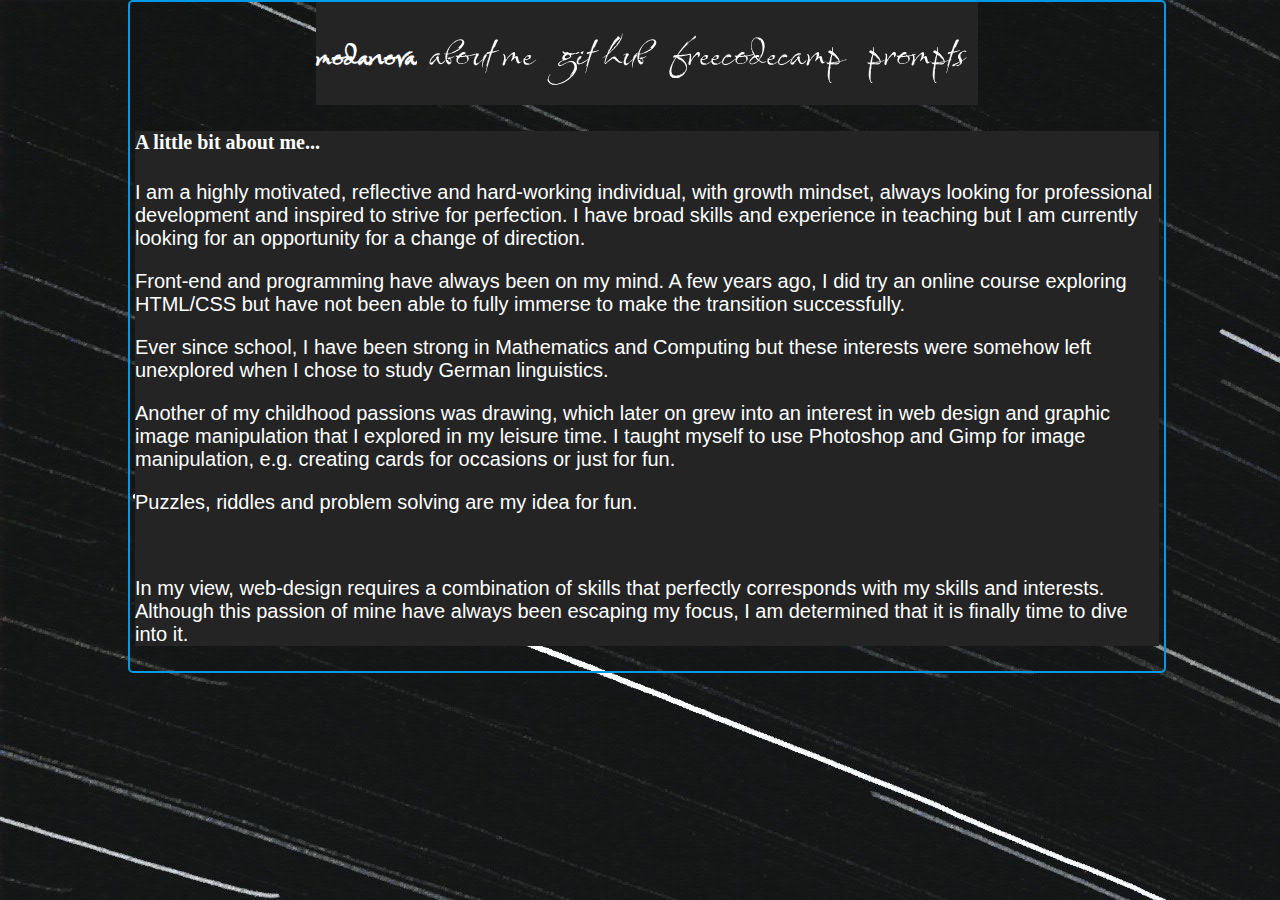
==== commit a2c0f5c3: "show and hide elements on click works" ====
--- a/index.html
+++ b/index.html
@@ -12,7 +12,7 @@
   <header>
     <div id="nav-bar">
       <h1>modanova</h1>
-      <div><a class='nav-link' onclick="showMe('about-me')">about me</a></div>
+      <div><a class='nav-link' onclick="showMe('about-me')" >about me</a></div>
         <div><a class='nav-link' class="external" href="https://github.com/modanova">git hub</a></div>
         <div><a class='nav-link' class="external" href="https://www.freecodecamp.org/fccc4a08b08-2a71-473b-a264-a4fee7370f13">freecodecamp</a></div>
       <div class="dropdown">
@@ -30,7 +30,7 @@
     </div>
   </header>
   <body>
-    <section id="about-me">
+    <section id="about-me" style="display: block">
     <h4 class="title">A little bit about me...</h4>
     <div class="description">
       <p>	I am a highly motivated, reflective and hard-working individual, with growth mindset, always looking for professional development and inspired to strive for perfection. I have broad skills and experience in teaching but I am currently looking for an opportunity for a change of direction.</p>
--- a/styles.css
+++ b/styles.css
@@ -1,5 +1,6 @@
 body {
-  background-color: #242424;
+  background-image: url('pic/pexels-alex-conchillos.jpg');
+  background-repeat: no-repeat;
   color: white;
   width: 80%;
   padding: 5px;
@@ -92,6 +93,9 @@
   text-decoration: none;
   display: block;
 }
+#about-me {
+  display: block;
+}
 .description {
   font-family: 'Lucida Sans', 'Lucida Sans Regular', 'Lucida Grande', 'Lucida Sans Unicode', Geneva, Verdana, sans-serif;
 }
@@ -110,9 +114,6 @@
 h1 {
   flex: 2;
   font-family: 'Babylonica', cursive;
-}
-#about-me {
-  display: none;
 }
 #projects > h1 {
   font-size: 3em;
